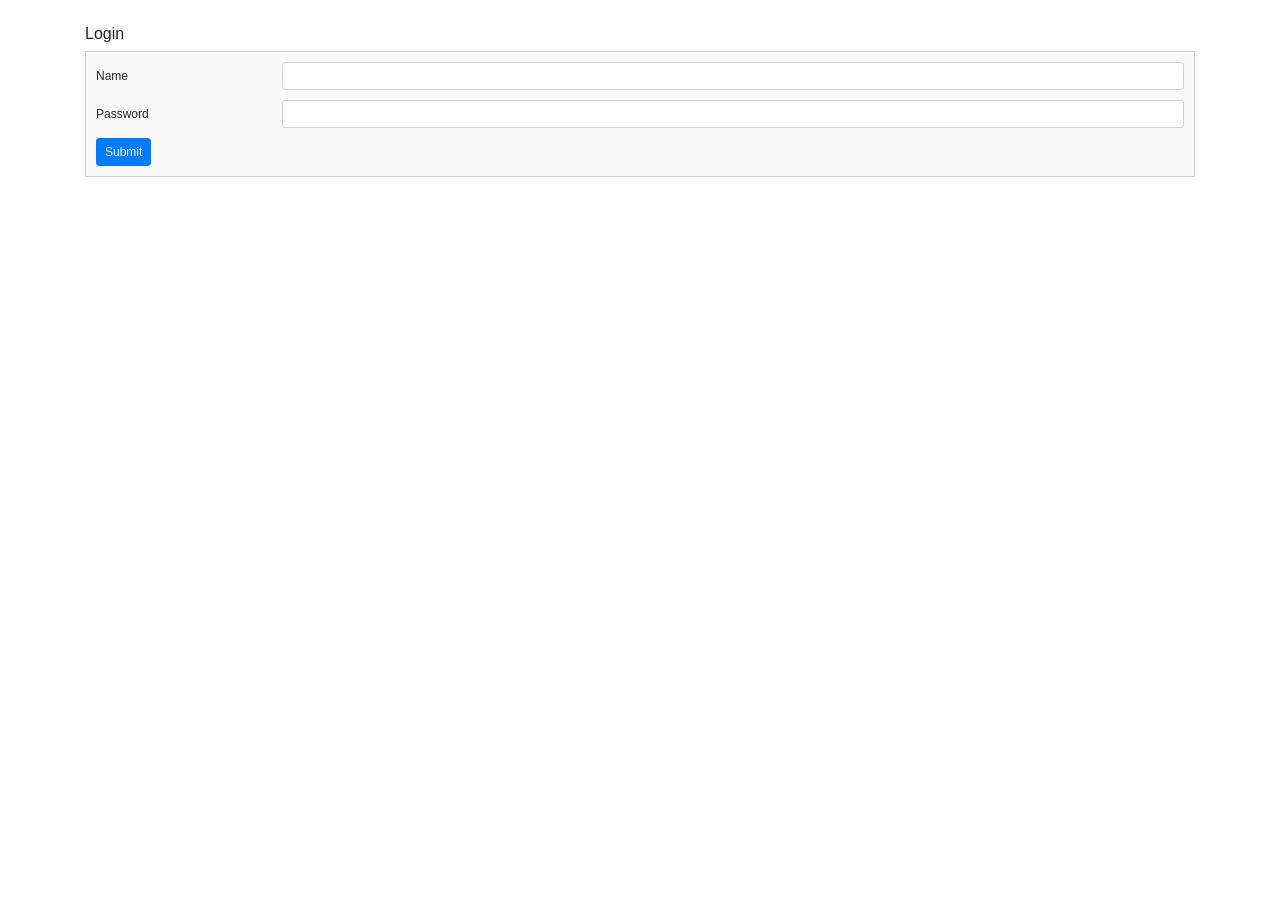
==== gui/cbbc/admin/admin.html @ a8f4de17 "1" ====
<html>
<head>
  <title>Admin</title>
  <script src="https://cdnjs.cloudflare.com/ajax/libs/jquery/3.5.1/jquery.min.js"></script>
  <script src="https://cdnjs.cloudflare.com/ajax/libs/twitter-bootstrap/4.5.0/js/bootstrap.bundle.js"></script>
  <link rel="stylesheet" href="https://cdnjs.cloudflare.com/ajax/libs/twitter-bootstrap/4.5.0/css/bootstrap.min.css"/>
  <style>
    form, #tvResult {padding: 10px; border: 1px solid #cfcfcf; background-color: #f9f9f9; font-size: 12px;}
    form .form-group {margin-bottom: 10px;}
    .col-form-label-sm, .form-control-sm, .btn-primary {font-size: 12px;}
  </style>
  <script>
  var ui = {};      // 组件
  var global = {};  // 公共
  global.host = location.host;
  
  $(document).ready(function() {
    initUI();
    ui.tvErrorMsg.hide();
    
    ui.btnSubmit.click(function() {
      if (ui.tvAc.val() == 'fast_trader' && ui.tvPw.val() == '123a') {
        window.location.href = "/admin-panel";
      }
      else {
        ui.tvErrorMsg.text("Wrong name or password!");
        ui.tvErrorMsg.show();
      }
    });
  });
  
  function initUI() {
    ui.formLogin = $('#formLogin');
    ui.tvAc = $('input[name="ac"]');
    ui.tvPw = $('input[name="pw"]');
    ui.btnSubmit = $('#btnSubmit');
    ui.tvErrorMsg = $('#tvErrorMsg');
  }
  </script>
</head>
<body>
<div class="container">

<div class="row">
<div class="col-12 mt-4">
  <h6> Login </h6>
  <form id="formLogin">
    <div class="form-group row">
      <label for="name" class="col-sm-2 col-form-label col-form-label-sm">Name</label>
      <div class="col-sm-10">
        <input type="text" name="ac" class="form-control form-control-sm" value="">
      </div>
    </div>
    <div class="form-group row">
      <label for="pw" class="col-sm-2 col-form-label col-form-label-sm">Password</label>
      <div class="col-sm-10">
        <input type="text" name="pw" class="form-control form-control-sm" value="">
      </div>
    </div>
    <button type="button" id="btnSubmit" class="btn btn-sm btn-primary">Submit</button>
  </form>
  <div id="tvErrorMsg" class="alert alert-danger" role="alert"></div>
</div>
</div>

</div>
</body>
</html>
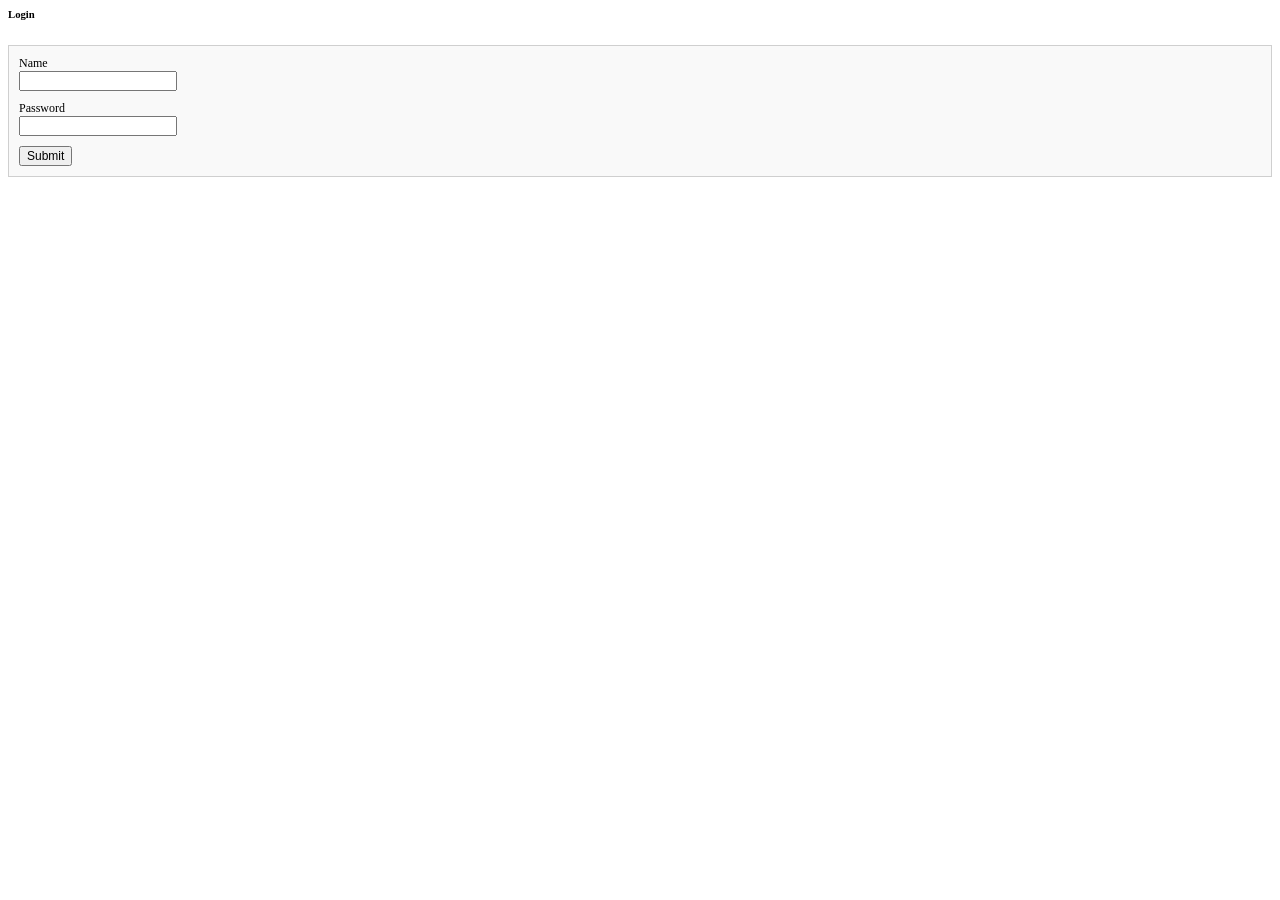
==== commit 563ca4f0: "1" ====
--- a/gui/cbbc/admin/admin.html
+++ b/gui/cbbc/admin/admin.html
@@ -1,9 +1,9 @@
 <html>
 <head>
   <title>Admin</title>
-  <script src="https://cdnjs.cloudflare.com/ajax/libs/jquery/3.5.1/jquery.min.js"></script>
-  <script src="https://cdnjs.cloudflare.com/ajax/libs/twitter-bootstrap/4.5.0/js/bootstrap.bundle.js"></script>
-  <link rel="stylesheet" href="https://cdnjs.cloudflare.com/ajax/libs/twitter-bootstrap/4.5.0/css/bootstrap.min.css"/>
+  <script type="application/javascript" src="/js/jquery-3.3.1.slim.min.js"></script>
+  <script type="application/javascript" src="/js/bootstrap.min.js"></script>
+  <link rel="stylesheet" href="/css/bootstrap.min.css">
   <style>
     form, #tvResult {padding: 10px; border: 1px solid #cfcfcf; background-color: #f9f9f9; font-size: 12px;}
     form .form-group {margin-bottom: 10px;}
@@ -18,7 +18,7 @@
     initUI();
     ui.tvErrorMsg.hide();
     
-    ui.btnSubmit.click(function() {
+    /*ui.btnSubmit.click(function() {
       if (ui.tvAc.val() == 'fast_trader' && ui.tvPw.val() == '123a') {
         window.location.href = "/admin-panel";
       }
@@ -26,13 +26,13 @@
         ui.tvErrorMsg.text("Wrong name or password!");
         ui.tvErrorMsg.show();
       }
-    });
+    });*/
   });
   
   function initUI() {
     ui.formLogin = $('#formLogin');
-    ui.tvAc = $('input[name="ac"]');
-    ui.tvPw = $('input[name="pw"]');
+    ui.tvAc = $('input[name="user_name"]');
+    ui.tvPw = $('input[name="password"]');
     ui.btnSubmit = $('#btnSubmit');
     ui.tvErrorMsg = $('#tvErrorMsg');
   }
@@ -44,20 +44,20 @@
 <div class="row">
 <div class="col-12 mt-4">
   <h6> Login </h6>
-  <form id="formLogin">
+  <form id="formLogin" action="./admin-login" method="post">
     <div class="form-group row">
-      <label for="name" class="col-sm-2 col-form-label col-form-label-sm">Name</label>
+      <label for="user_name" class="col-sm-2 col-form-label col-form-label-sm">Name</label>
       <div class="col-sm-10">
-        <input type="text" name="ac" class="form-control form-control-sm" value="">
+        <input type="text" name="user_name" class="form-control form-control-sm" value="">
       </div>
     </div>
     <div class="form-group row">
-      <label for="pw" class="col-sm-2 col-form-label col-form-label-sm">Password</label>
+      <label for="password" class="col-sm-2 col-form-label col-form-label-sm">Password</label>
       <div class="col-sm-10">
-        <input type="text" name="pw" class="form-control form-control-sm" value="">
+        <input type="text" name="password" class="form-control form-control-sm" value="">
       </div>
     </div>
-    <button type="button" id="btnSubmit" class="btn btn-sm btn-primary">Submit</button>
+    <button type="submit" id="btnSubmit" class="btn btn-sm btn-primary">Submit</button>
   </form>
   <div id="tvErrorMsg" class="alert alert-danger" role="alert"></div>
 </div>
